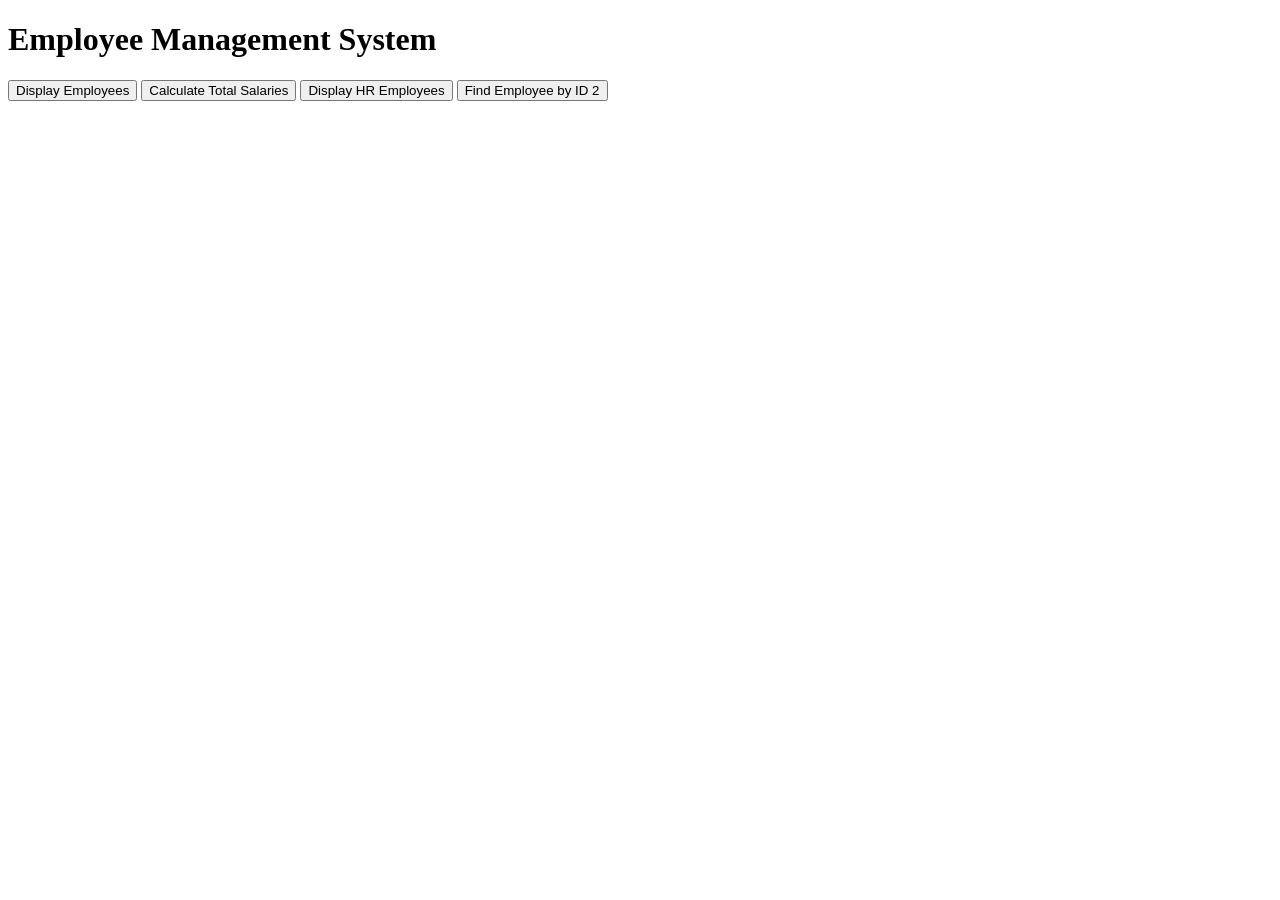
==== Array methods/index.html @ 0079e440 "array method" ====
<!DOCTYPE html>
<html>
<head>
  <title>Employee Management System</title>
</head>
<body>
   <h1>Employee Management System</h1>

  <div>
    <button onclick="displayEmployees()">Display Employees</button>
    <button onclick="calculateTotalSalaries()">Calculate Total Salaries</button>
    <button onclick="displayHREmployees()">Display HR Employees</button>
    <button onclick="findEmployeeById(2)">Find Employee by ID 2</button>
  </div>

 <div id="employeesDetails"></div>
<script src="./index.js"></script>
</body>
</html>
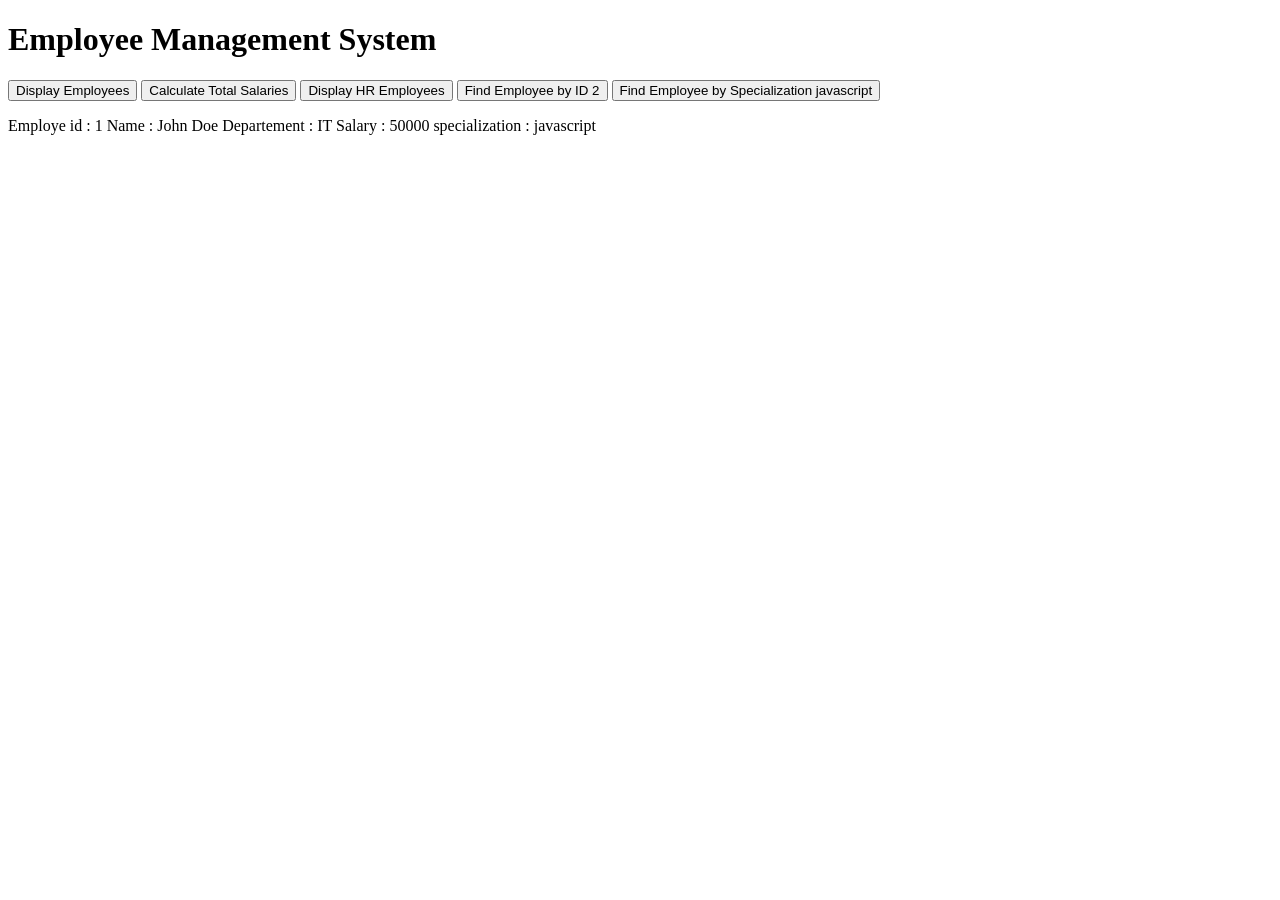
==== commit e6a77c2a: "array methode" ====
--- a/Array methods/index.html
+++ b/Array methods/index.html
@@ -11,6 +11,7 @@
     <button onclick="calculateTotalSalaries()">Calculate Total Salaries</button>
     <button onclick="displayHREmployees()">Display HR Employees</button>
     <button onclick="findEmployeeById(2)">Find Employee by ID 2</button>
+    <button onclick="findEmployeeByS()" id="specialist">Find Employee by Specialization javascript</button>
   </div>
 
  <div id="employeesDetails"></div>
